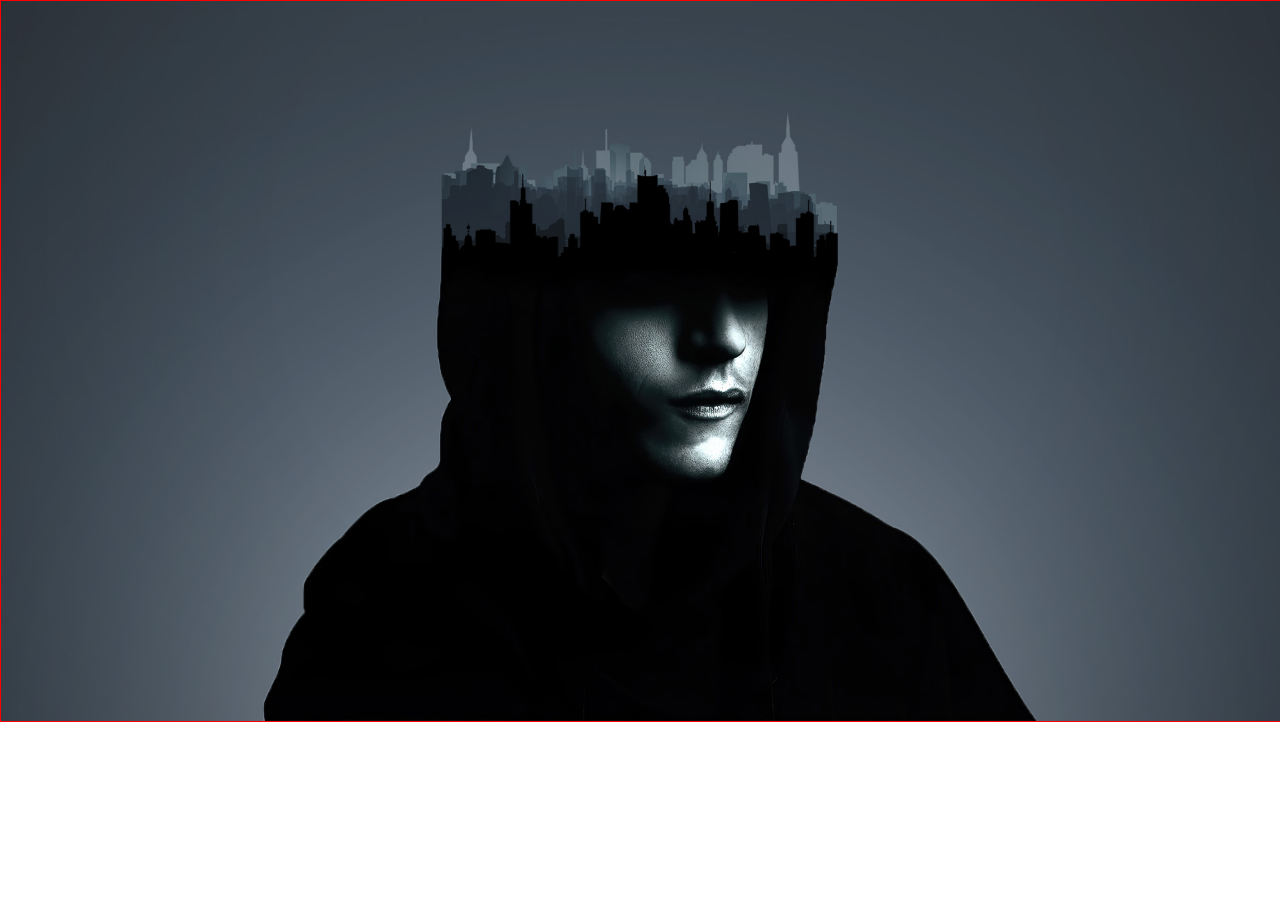
==== SHOWReel_2023/accueil.html @ ab52987f "Add files via upload" ====
<!DOCTYPE html>
<html lang="en">
<head>
    <meta charset="UTF-8">
    <meta http-equiv="X-UA-Compatible" content="IE=edge">
    <meta name="viewport" content="width=device-width, initial-scale=1.0">
    <link rel="preconnect" href="https://fonts.googleapis.com">
    <link rel="preconnect" href="https://fonts.gstatic.com" crossorigin>
    <link href="https://fonts.googleapis.com/css2?family=Source+Code+Pro:wght@300&display=swap" rel="stylesheet">
    <link rel="stylesheet" href="./Css/accueil/style.css">
    <title>Acceuil - Mr Robot</title>
</head>
<body>
    <main>
        <div class="mainbloc">
            <figure>
                <img src="./images/ElliotBG.jpg">
            </figure>
        </div>
    </main>
</body>
</html>
---- SHOWReel_2023/Css/accueil/style.css ----
*{
    width: 100%;
    margin: 0;
    padding: 0;
}

.mainbloc{
    width: 100%;
}

figure{
    border: 1px solid red;
}

figure img{
    vertical-align: top;
}


/*
span{
    font-family: 'Source Code Pro', monospace;
    font-weight: bold;
    font-size: 18px;
    color: black;
}
*/
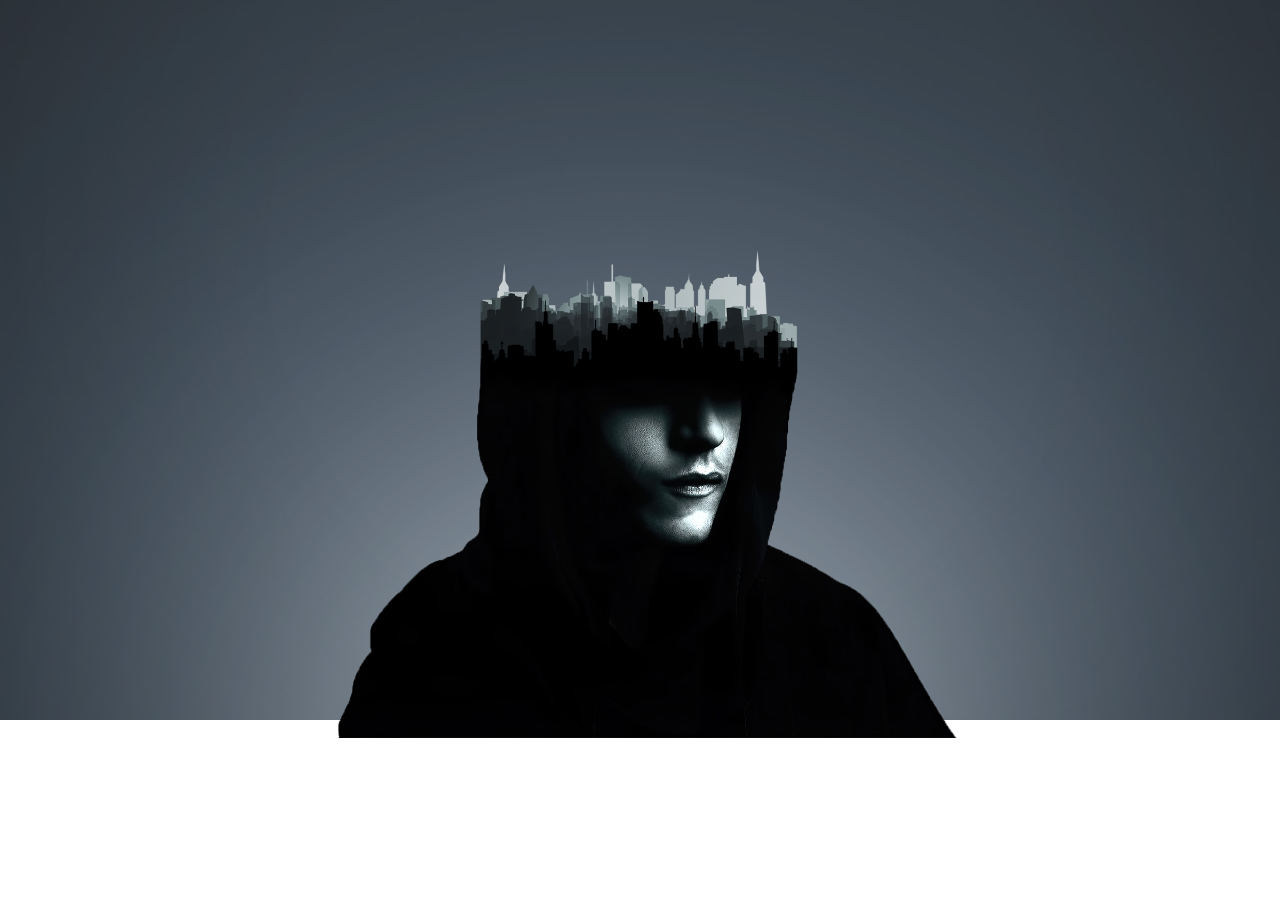
==== commit a944016c: "updating project" ====
--- a/SHOWReel_2023/accueil.html
+++ b/SHOWReel_2023/accueil.html
@@ -13,10 +13,19 @@
 <body>
     <main>
         <div class="mainbloc">
-            <figure>
-                <img src="./images/ElliotBG.jpg">
-            </figure>
+            <div class="imgbox">
+                <figure class="BG">
+                    <img src="./images/BG_Accueil.jpg" alt="Gradient background">
+                </figure>
+                <figure class="Elliot">
+                    <img src="./images/ElliotBG_Accueil.png" alt="Elliot Mr. Robot">
+                </figure>      
+            </div>
         </div>
     </main>
+    <div class="scrolltext">
+        <span class="txt t1">&nbsp;</span>
+        <span class="txt t2">&nbsp;</span>
+    </div>
 </body>
 </html>--- a/SHOWReel_2023/Css/accueil/style.css
+++ b/SHOWReel_2023/Css/accueil/style.css
@@ -5,16 +5,45 @@
 }
 
 .mainbloc{
-    width: 100%;
+    /* border: 1px solid red; */
 }
 
-figure{
-    border: 1px solid red;
+.BG{
+    position: fixed;
 }
 
-figure img{
-    vertical-align: top;
+.Elliot{
+    width: 80%;
+    position: fixed;
+    top: 18%;
+    left: 10%;
 }
+
+.scrolltext{
+    display: flex;
+    overflow: hidden;
+    width: 100%;
+    position: absolute;
+    top: 40%;
+    transform: translateY(-50%);
+}
+
+.txt{
+    font-size: 250px;
+    white-space: nowrap;
+    animation: scrollTxt 3s linear infinite;
+
+}
+
+@keyframes scrollTxt {
+    0%{
+        transform: translate(0, 0);
+    }
+    100%{ 
+        transform: translate(-100%, 0);
+    }
+}
+
 
 
 /*
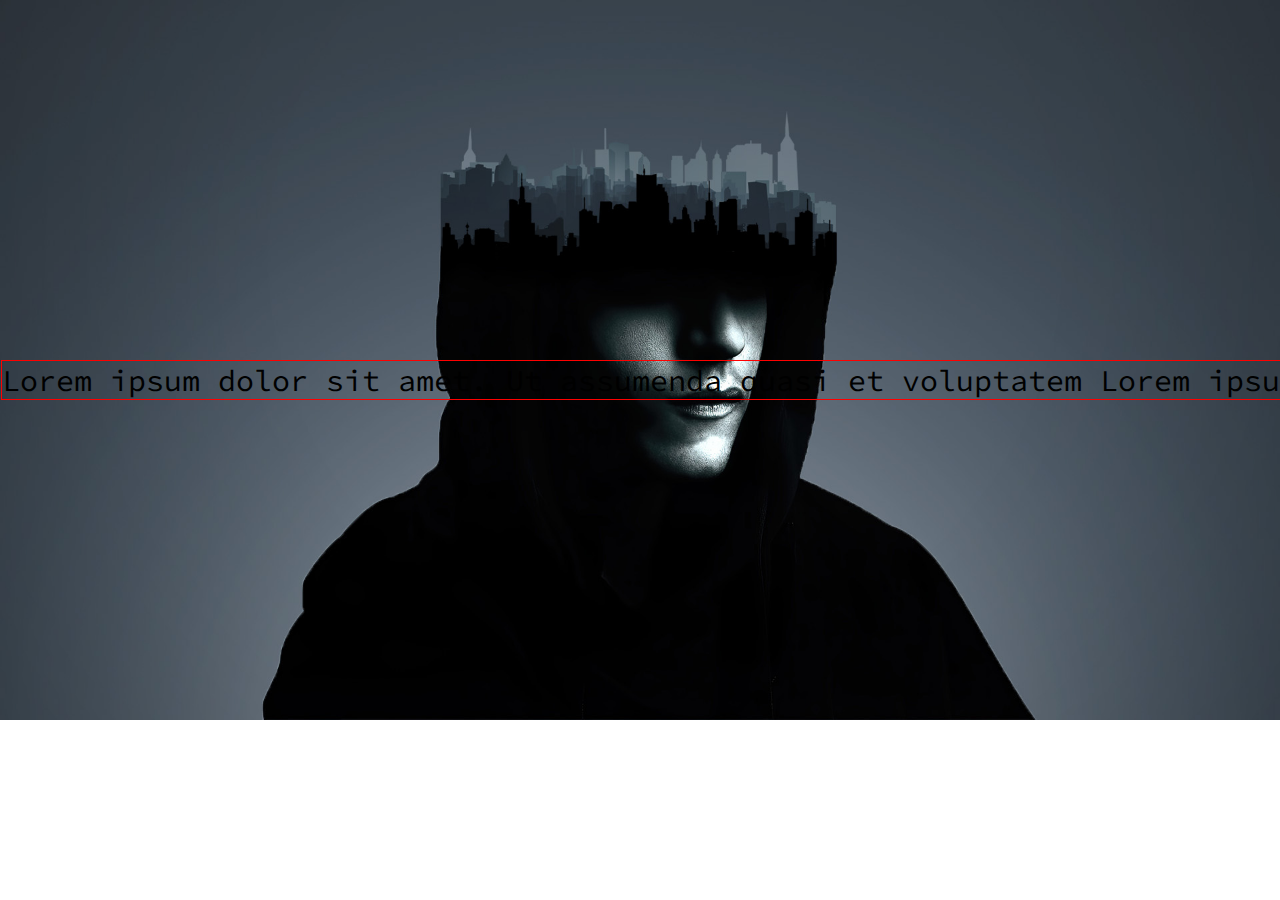
==== commit c0b75280: "update" ====
--- a/SHOWReel_2023/accueil.html
+++ b/SHOWReel_2023/accueil.html
@@ -3,7 +3,7 @@
 <head>
     <meta charset="UTF-8">
     <meta http-equiv="X-UA-Compatible" content="IE=edge">
-    <meta name="viewport" content="width=device-width, initial-scale=1.0">
+    <meta name="viewport" content="width=device-width, initial-scale=1.0, maximum-scale=1.0, user-scalable=0">
     <link rel="preconnect" href="https://fonts.googleapis.com">
     <link rel="preconnect" href="https://fonts.gstatic.com" crossorigin>
     <link href="https://fonts.googleapis.com/css2?family=Source+Code+Pro:wght@300&display=swap" rel="stylesheet">
@@ -11,21 +11,12 @@
     <title>Acceuil - Mr Robot</title>
 </head>
 <body>
-    <main>
-        <div class="mainbloc">
-            <div class="imgbox">
-                <figure class="BG">
-                    <img src="./images/BG_Accueil.jpg" alt="Gradient background">
-                </figure>
-                <figure class="Elliot">
-                    <img src="./images/ElliotBG_Accueil.png" alt="Elliot Mr. Robot">
-                </figure>      
-            </div>
-        </div>
-    </main>
+    <figure class="BG">
+        <img src="./images/ElliotBG.jpg" alt="Gradient background">
+    </figure>
     <div class="scrolltext">
-        <span class="txt t1">&nbsp;</span>
-        <span class="txt t2">&nbsp;</span>
+        <span class="txt t1">Lorem ipsum dolor sit amet. Ut assumenda quasi et voluptatem&nbsp;</span>
+        <span class="txt t2">Lorem ipsum dolor sit amet. Ut assumenda quasi et voluptatem&nbsp;</span>
     </div>
 </body>
 </html>--- a/SHOWReel_2023/Css/accueil/style.css
+++ b/SHOWReel_2023/Css/accueil/style.css
@@ -4,48 +4,34 @@
     padding: 0;
 }
 
-.mainbloc{
-    /* border: 1px solid red; */
+body{
+    overflow-x: hidden;
+    position: relative;
 }
 
 .BG{
-    position: fixed;
+    width: 100%;
+
 }
 
-.Elliot{
-    width: 80%;
-    position: fixed;
-    top: 18%;
-    left: 10%;
+.BG img{
+    vertical-align: top;
+
 }
 
 .scrolltext{
+    position: absolute;
     display: flex;
-    overflow: hidden;
-    width: 100%;
-    position: absolute;
-    top: 40%;
-    transform: translateY(-50%);
+    top:50%;
+    left:1px;
+    border: solid red 1px;
 }
 
 .txt{
-    font-size: 250px;
     white-space: nowrap;
-    animation: scrollTxt 3s linear infinite;
-
+    font-size: 30px;
+    font-family: 'Source Code Pro', monospace;
 }
-
-@keyframes scrollTxt {
-    0%{
-        transform: translate(0, 0);
-    }
-    100%{ 
-        transform: translate(-100%, 0);
-    }
-}
-
-
-
 /*
 span{
     font-family: 'Source Code Pro', monospace;
